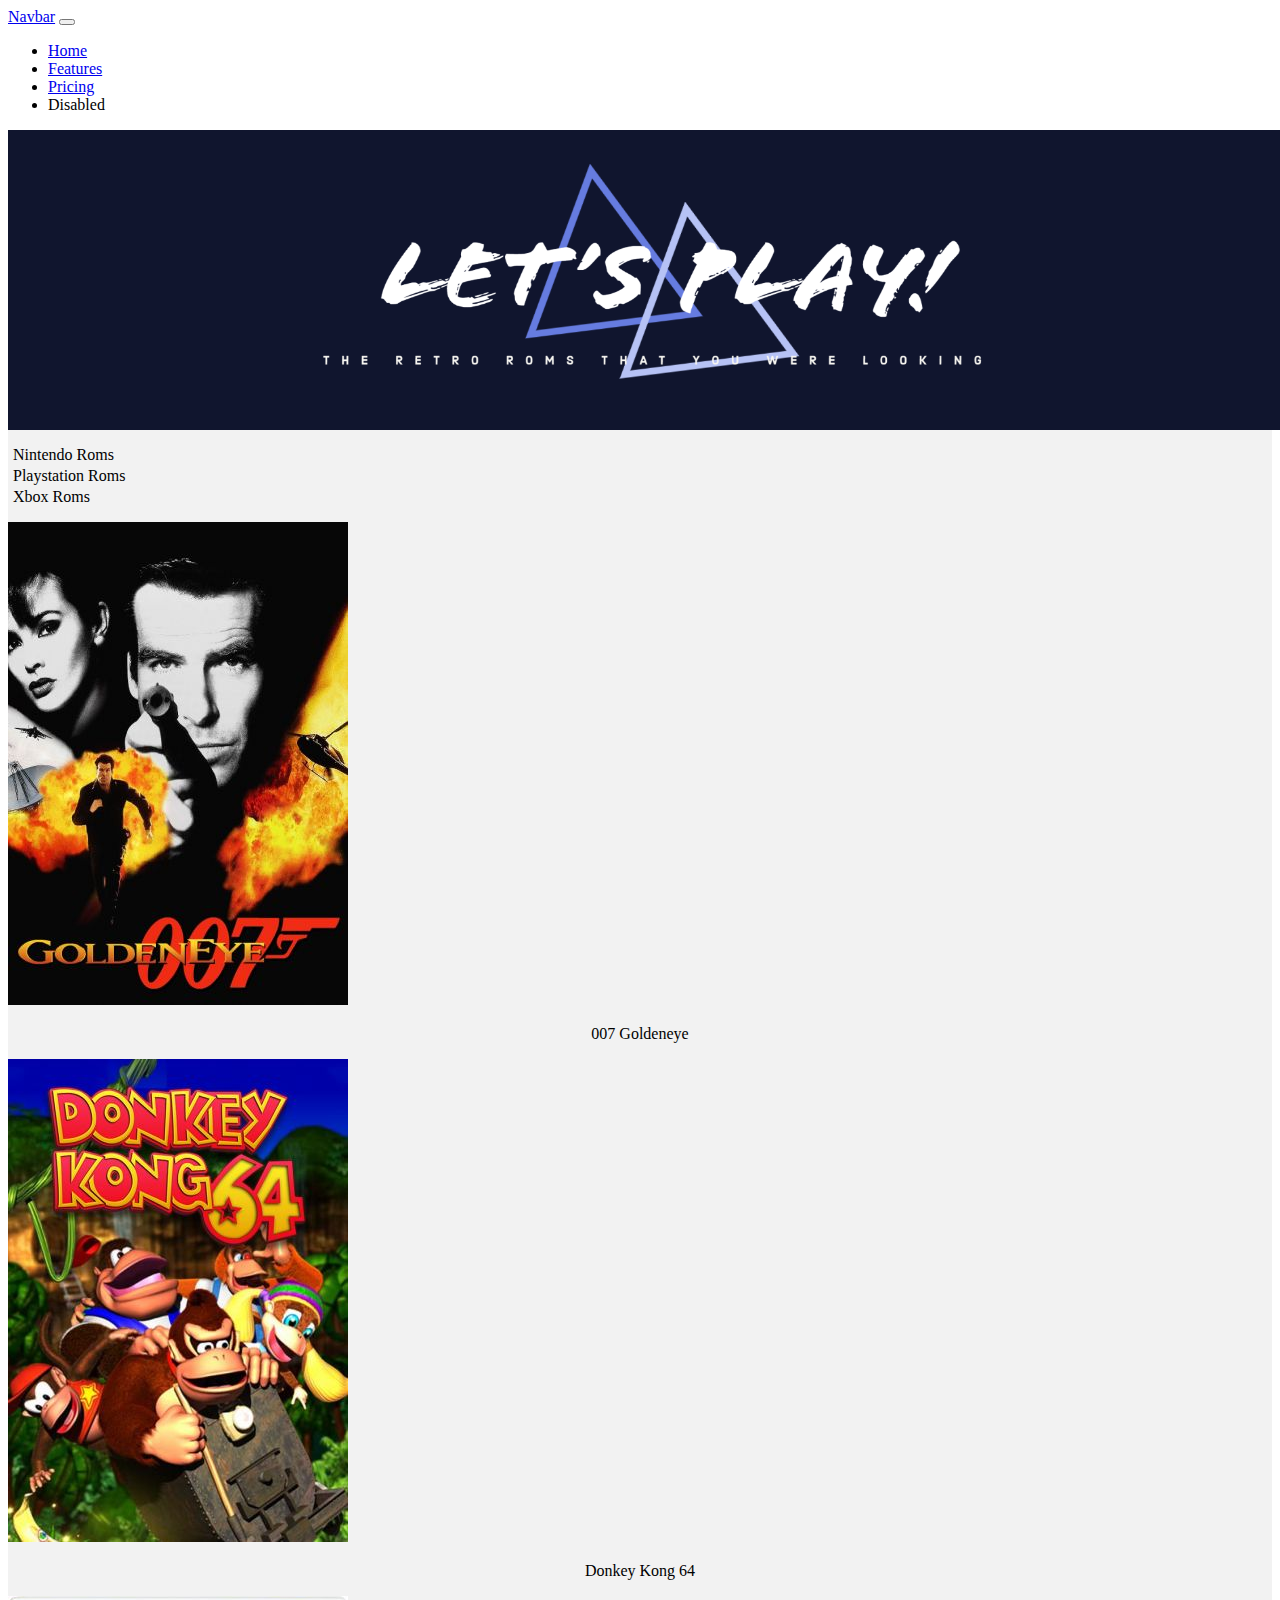
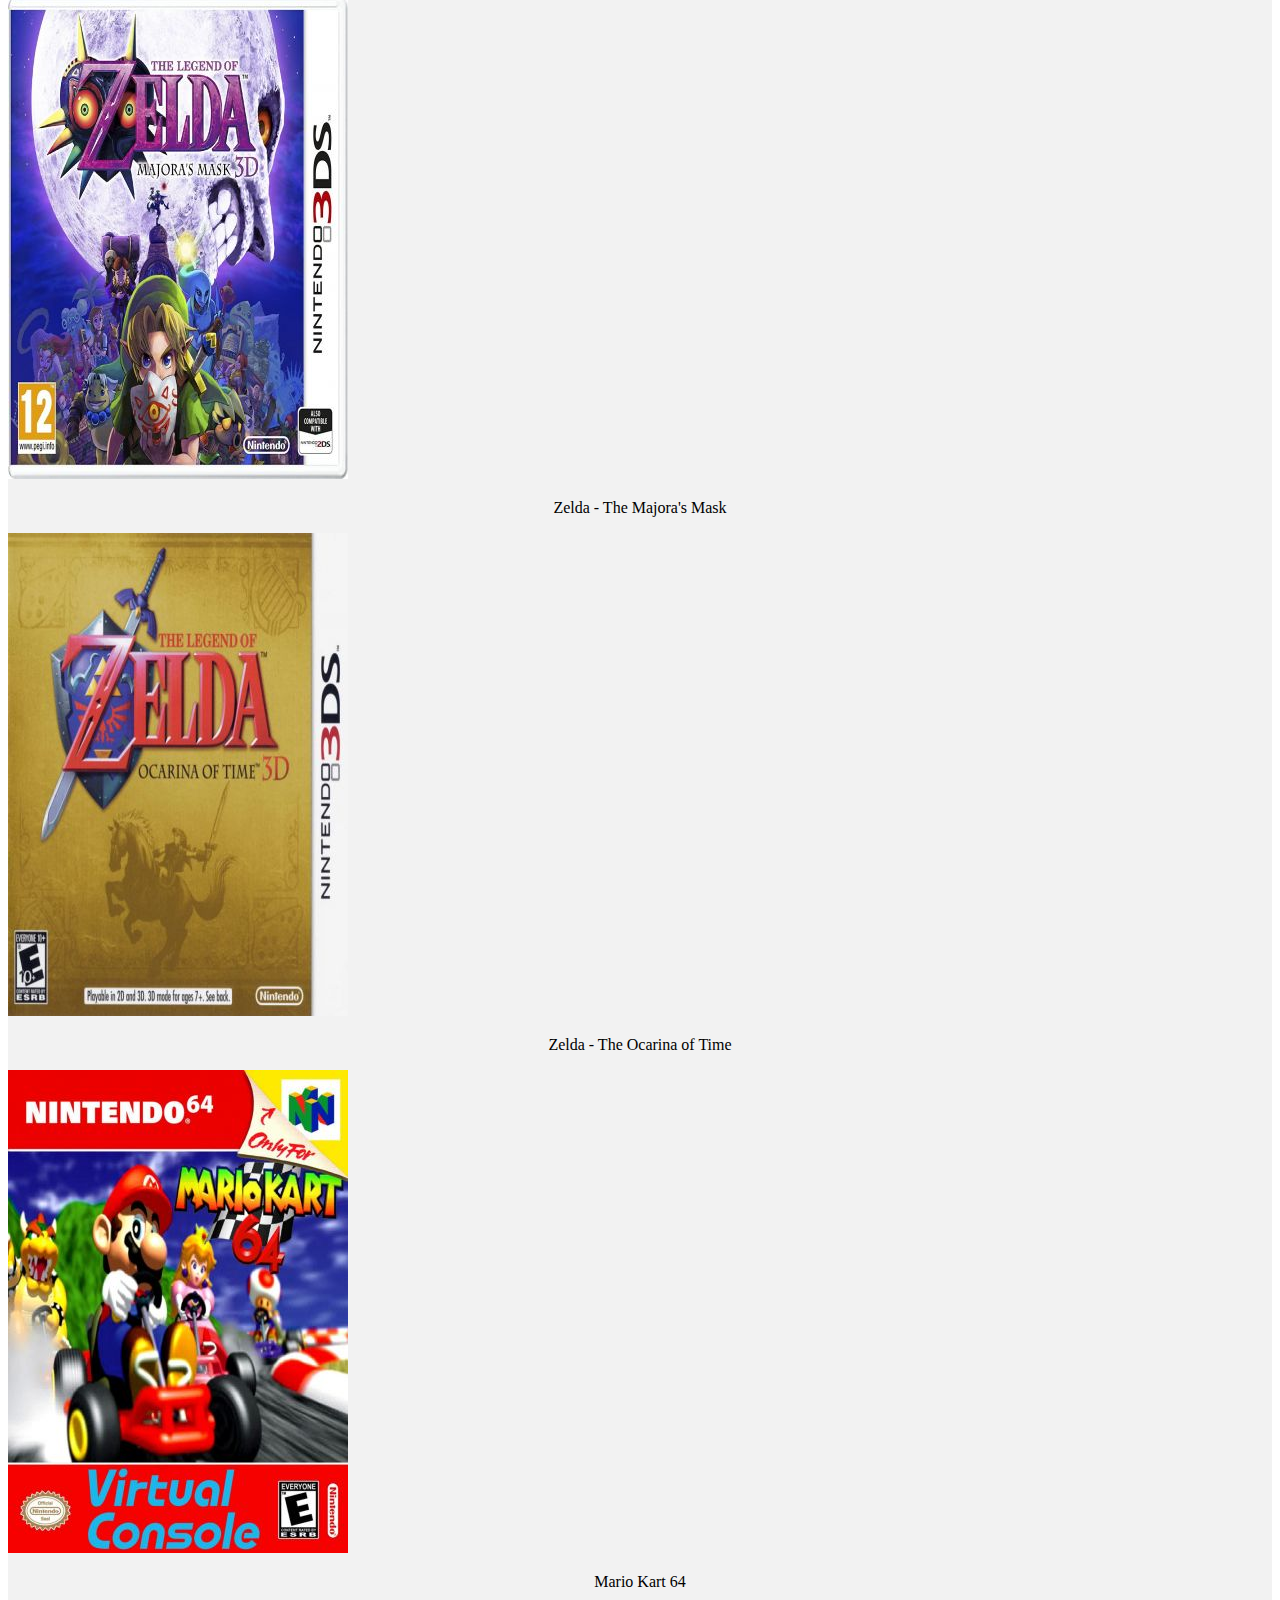
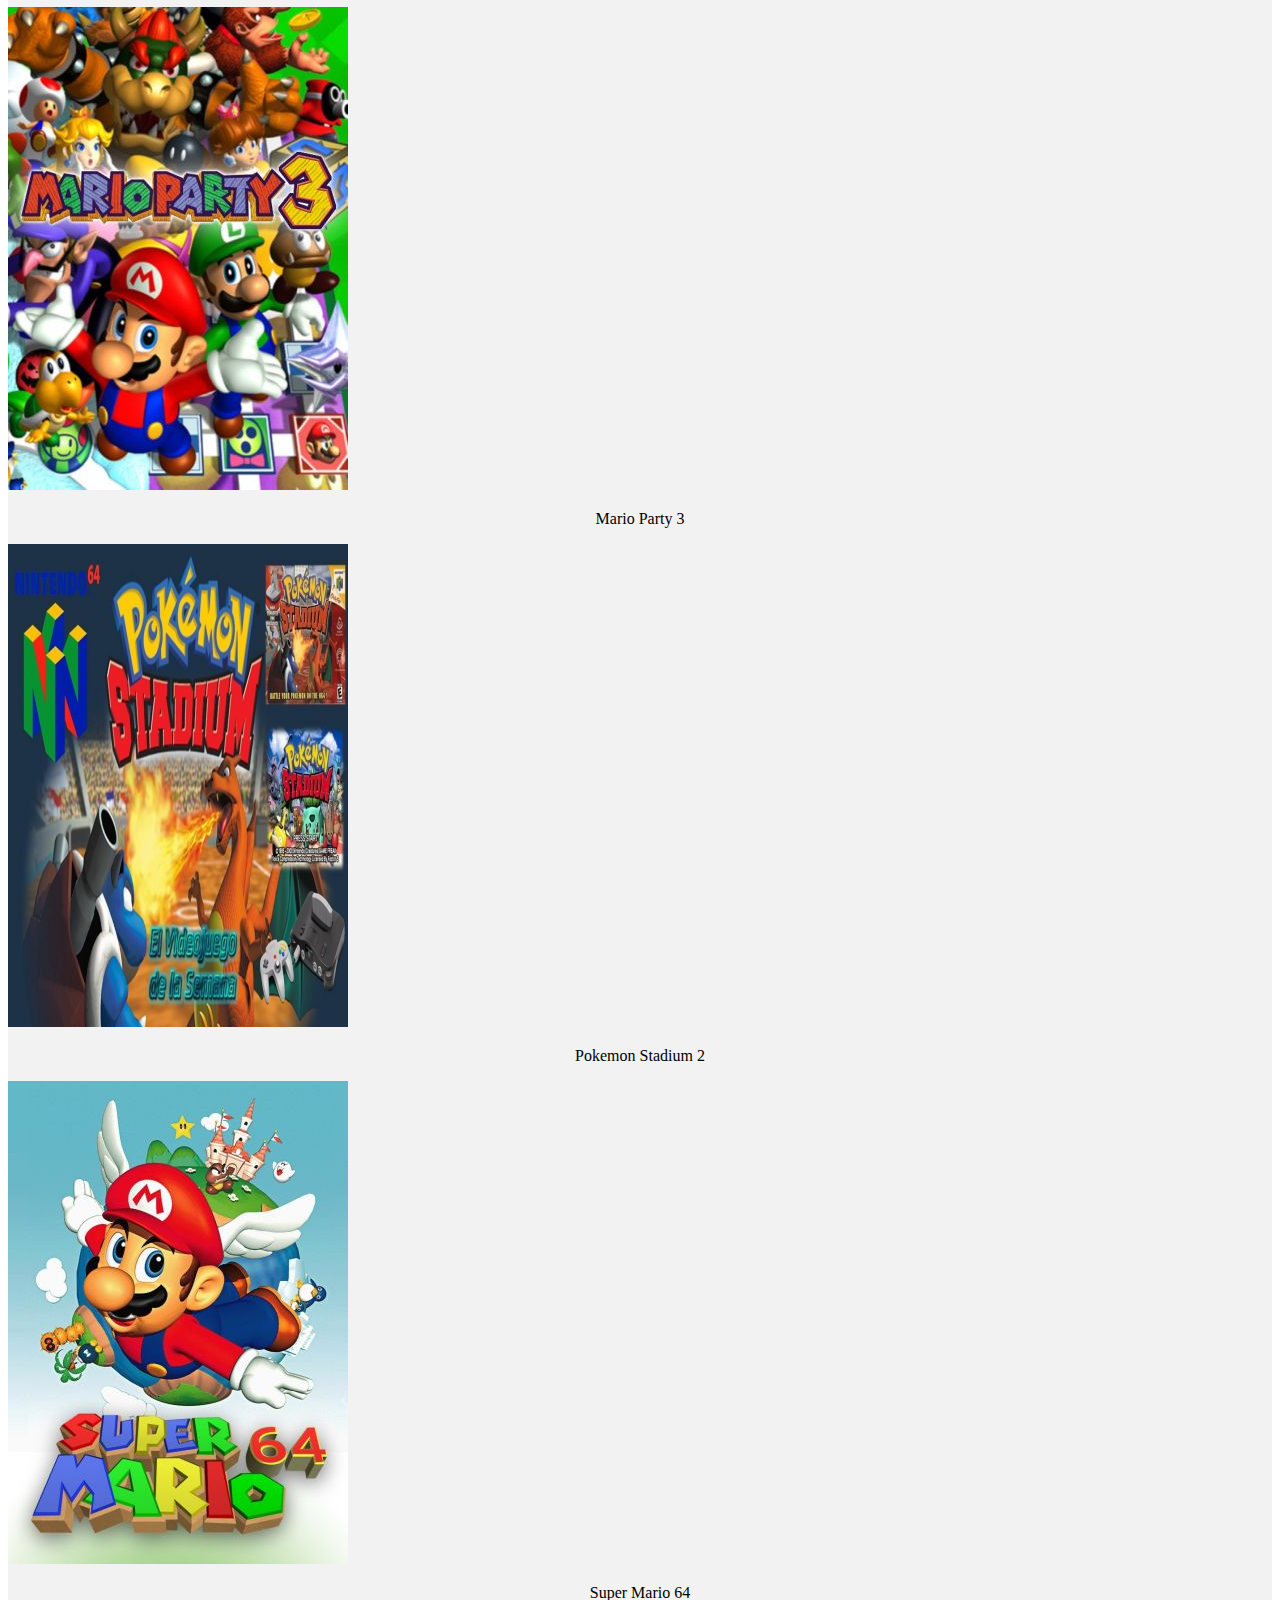
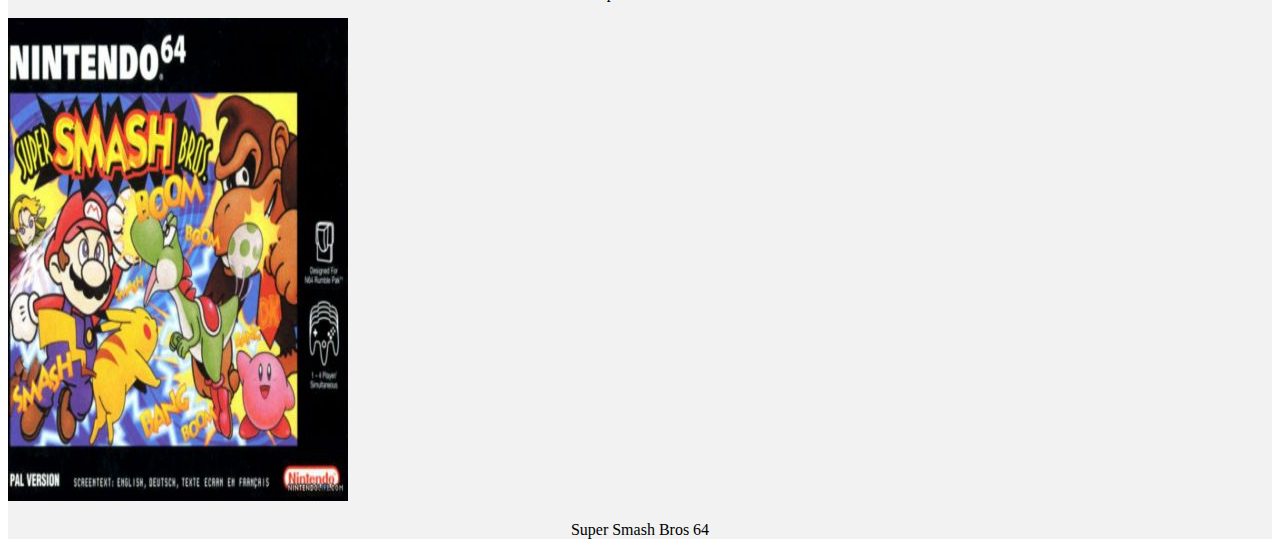
==== nintendo.html @ f7febc4a "inicio de repo" ====
<!DOCTYPE html>
<html lang="en">

<head>
    <meta charset="UTF-8">
    <meta http-equiv="X-UA-Compatible" content="IE=edge">
    <meta name="viewport" content="width=device-width, initial-scale=1.0">
    <link href="https://cdn.jsdelivr.net/npm/bootstrap@5.1.3/dist/css/bootstrap.min.css" rel="stylesheet"
        integrity="sha384-1BmE4kWBq78iYhFldvKuhfTAU6auU8tT94WrHftjDbrCEXSU1oBoqyl2QvZ6jIW3" crossorigin="anonymous">
        <link rel="stylesheet" href="styles/main.css">
       <link rel="stylesheet" href="https://pro.fontawesome.com/releases/v5.10.0/css/all.css" integrity="sha384-AYmEC3Yw5cVb3ZcuHtOA93w35dYTsvhLPVnYs9eStHfGJvOvKxVfELGroGkvsg+p" crossorigin="anonymous"/>
       <link rel="stylesheet" href="styles/cards.css">
    <title>Document</title>
</head>

<body>
    <header class="mb-3">
        <nav class="navbar navbar-expand-lg navbar-dark bg-dark">
            <div class="container-fluid">
                <a class="navbar-brand" href="#">Navbar</a>
                <button class="navbar-toggler" type="button" data-bs-toggle="collapse" data-bs-target="#navbarNav"
                    aria-controls="navbarNav" aria-expanded="false" aria-label="Toggle navigation">
                    <span class="navbar-toggler-icon"></span>
                </button>
                <div class="collapse navbar-collapse" id="navbarNav">
                    <ul class="navbar-nav">
                        <li class="nav-item">
                            <a class="nav-link active" aria-current="page" href="index.html">Home</a>
                        </li>
                        <li class="nav-item">
                            <a class="nav-link" href="#">Features</a>
                        </li>
                        <li class="nav-item">
                            <a class="nav-link" href="#">Pricing</a>
                        </li>
                        <li class="nav-item">
                            <a class="nav-link disabled">Disabled</a>
                        </li>
                    </ul>
                </div>
            </div>
        </nav>



    </header>
    <main class="container" style="background-color: #F2F2F2;">
        <div>
            <img src="images/welcome.png" class="pt-3 mb-3 img-fluid" style="display: block; height:300px; width: 1300px;">
        </div>
        <div class="row">
            <div class="col-3 justify-content-start align-items-start d-flex leftnav ">
                <ul>
                    <li><i class="fas fa-gamepad"></i><a href="nintendo.html"> Nintendo Roms</a></li>
                    <li><i class="fab fa-playstation"></i><a href="playstation.html"> Playstation Roms</a></li>
                    <li><i class="fab fa-xbox"></i><a href="xbox.html"> Xbox Roms</a></li>
                </ul>
            </div>
            <div class="col-9">
                <div class="row">
                    <div class="col-6 col-md-4 mb-3">
                        <div class="card">
                            <div class="card-body">
                                <img src="images/n64/007-goldeneye-cover-340x483.jpg" class="card-img-top" alt="...">
                                <p class="card-text">007 Goldeneye</p>
                            </div>
                        </div>
                    </div>
                    <div class="col-6 col-md-4 mb-3">
                        <div class="card">
                            <div class="card-body">
                                <img src="images/n64/donkey-kong-64-cover-340x483.jpg" class="card-img-top" alt="...">
                                <p class="card-text">Donkey Kong 64</p>
                            </div>
                        </div>
                    </div>
                    <div class="col-6 col-md-4 mb-3">
                        <div class="card">
                            <div class="card-body">
                                <img src="images/n64/legend-of-zelda-the-majors-mask-cover-340x483.jpg" class="card-img-top" alt="...">
                                <p class="card-text">Zelda - The Majora's Mask</p>
                            </div>
                        </div>
                    </div>
                    <div class="col-6 col-md-4 mb-3">
                        <div class="card">
                            <div class="card-body">
                                <img src="images/n64/legend-of-zelda-the-ocarina-of-time-cover-340x483.jpg" class="card-img-top" alt="...">
                                <p class="card-text">Zelda - The Ocarina of Time</p>
                            </div>
                        </div>
                    </div>
                    <div class="col-6 col-md-4 mb-3">
                        <div class="card">
                            <div class="card-body">
                                <img src="images/n64/mario-kart-64-cover-340x483.jpg" class="card-img-top" alt="...">
                                <p class="card-text">Mario Kart 64</p>
                            </div>
                        </div>
                    </div>
                    <div class="col-6 col-md-4 mb-3">
                        <div class="card">
                            <div class="card-body">
                                <img src="images/n64/mario-party-3-cover-340x483.jpg" class="card-img-top" alt="...">
                                <p class="card-text">Mario Party 3</p>
                            </div>
                        </div>
                    </div>
                    <div class="col-6 col-md-4 mb-3">
                        <div class="card">
                            <div class="card-body">
                                <img src="images/n64/pokemon-stadium-2-cover-340x483.jpg" class="card-img-top" alt="...">
                                <p class="card-text">Pokemon Stadium 2</p>
                            </div>
                        </div>
                    </div>
                    <div class= "col-6 col-md-4 mb-3">
                        <div class="card">
                            <div class="card-body">
                                <img src="images/n64/super-mario-64-cover-340x483.jpg" class="card-img-top" alt="...">
                                <p class="card-text">Super Mario 64</p>
                            </div>
                        </div>
                    </div>
                    <div class="col-6 col-md-4 mb-3">
                        <div class="card">
                            <div class="card-body">
                                <img src="images/n64/Super-Smash-Bros-64-cover-340x483.jpg" class="card-img-top" alt="...">
                                <p class="card-text">Super Smash Bros 64</p>
                            </div>
                        </div>
                    </div>
                </div>

        </div>
    </main>

    <script src="https://cdn.jsdelivr.net/npm/bootstrap@5.1.3/dist/js/bootstrap.bundle.min.js"
        integrity="sha384-ka7Sk0Gln4gmtz2MlQnikT1wXgYsOg+OMhuP+IlRH9sENBO0LRn5q+8nbTov4+1p"
        crossorigin="anonymous"></script>
</body>

</html>
---- styles/main.css ----
.leftnav li{

    list-style: none;
    border-radius: 5px;
    padding-left: 5px;
    margin-bottom: 3px;
    
    

}
.leftnav li:hover{
    background-color: #D9D9D9;
    
}

.card-body a{
    text-decoration: none;
    color: black;
    font-weight: bold;
}

.leftnav a {

    text-decoration: none;
    color: black;

}

.leftnav a:hover{
    font-weight: bold;
}


.leftnav ul{

    padding: 0;
    width: 100%;

}

.card-body:hover {

    background-color: #D9D9D9;

}

.banner {

    display: flex;
    justify-content: center;
    margin: 0;
    padding: 0;
    
 
}
---- styles/cards.css ----
.card-body:hover {

    background-color: #D9D9D9;

}

.card-text{

    text-align: center;

}
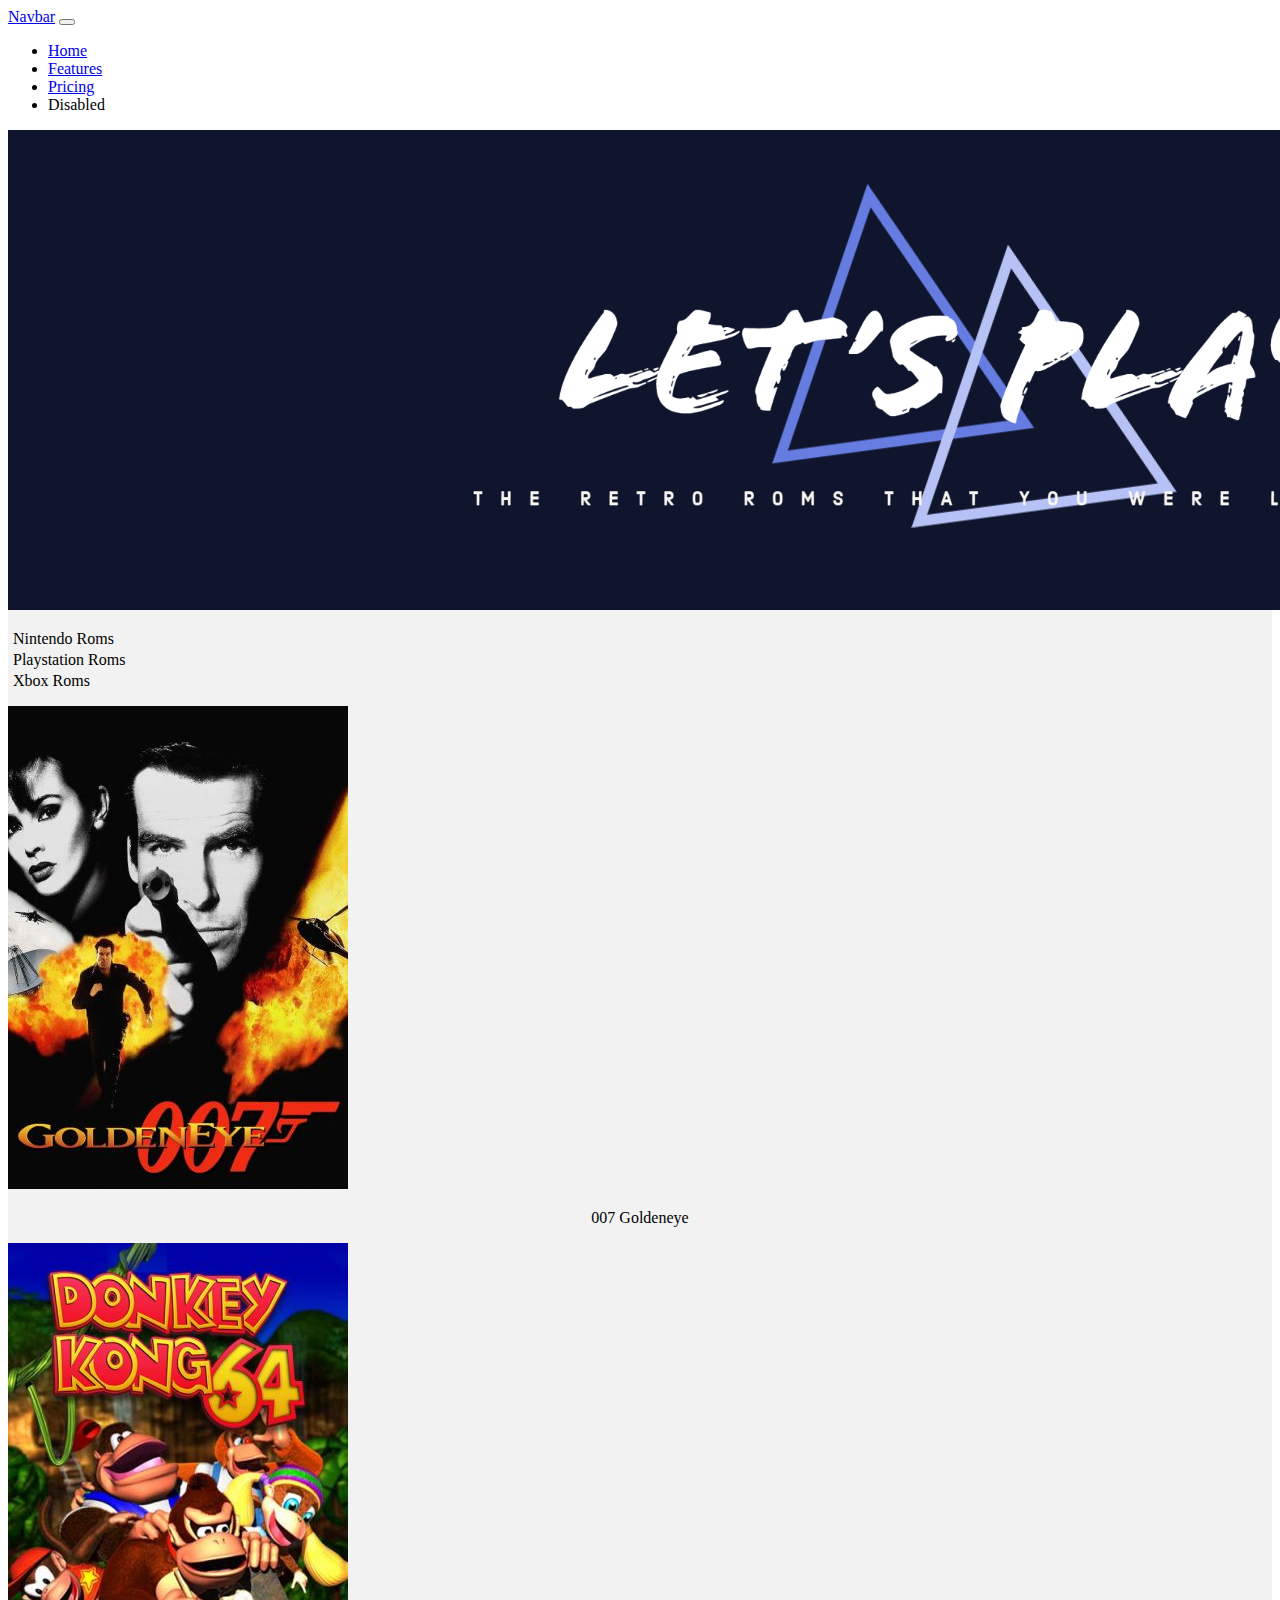
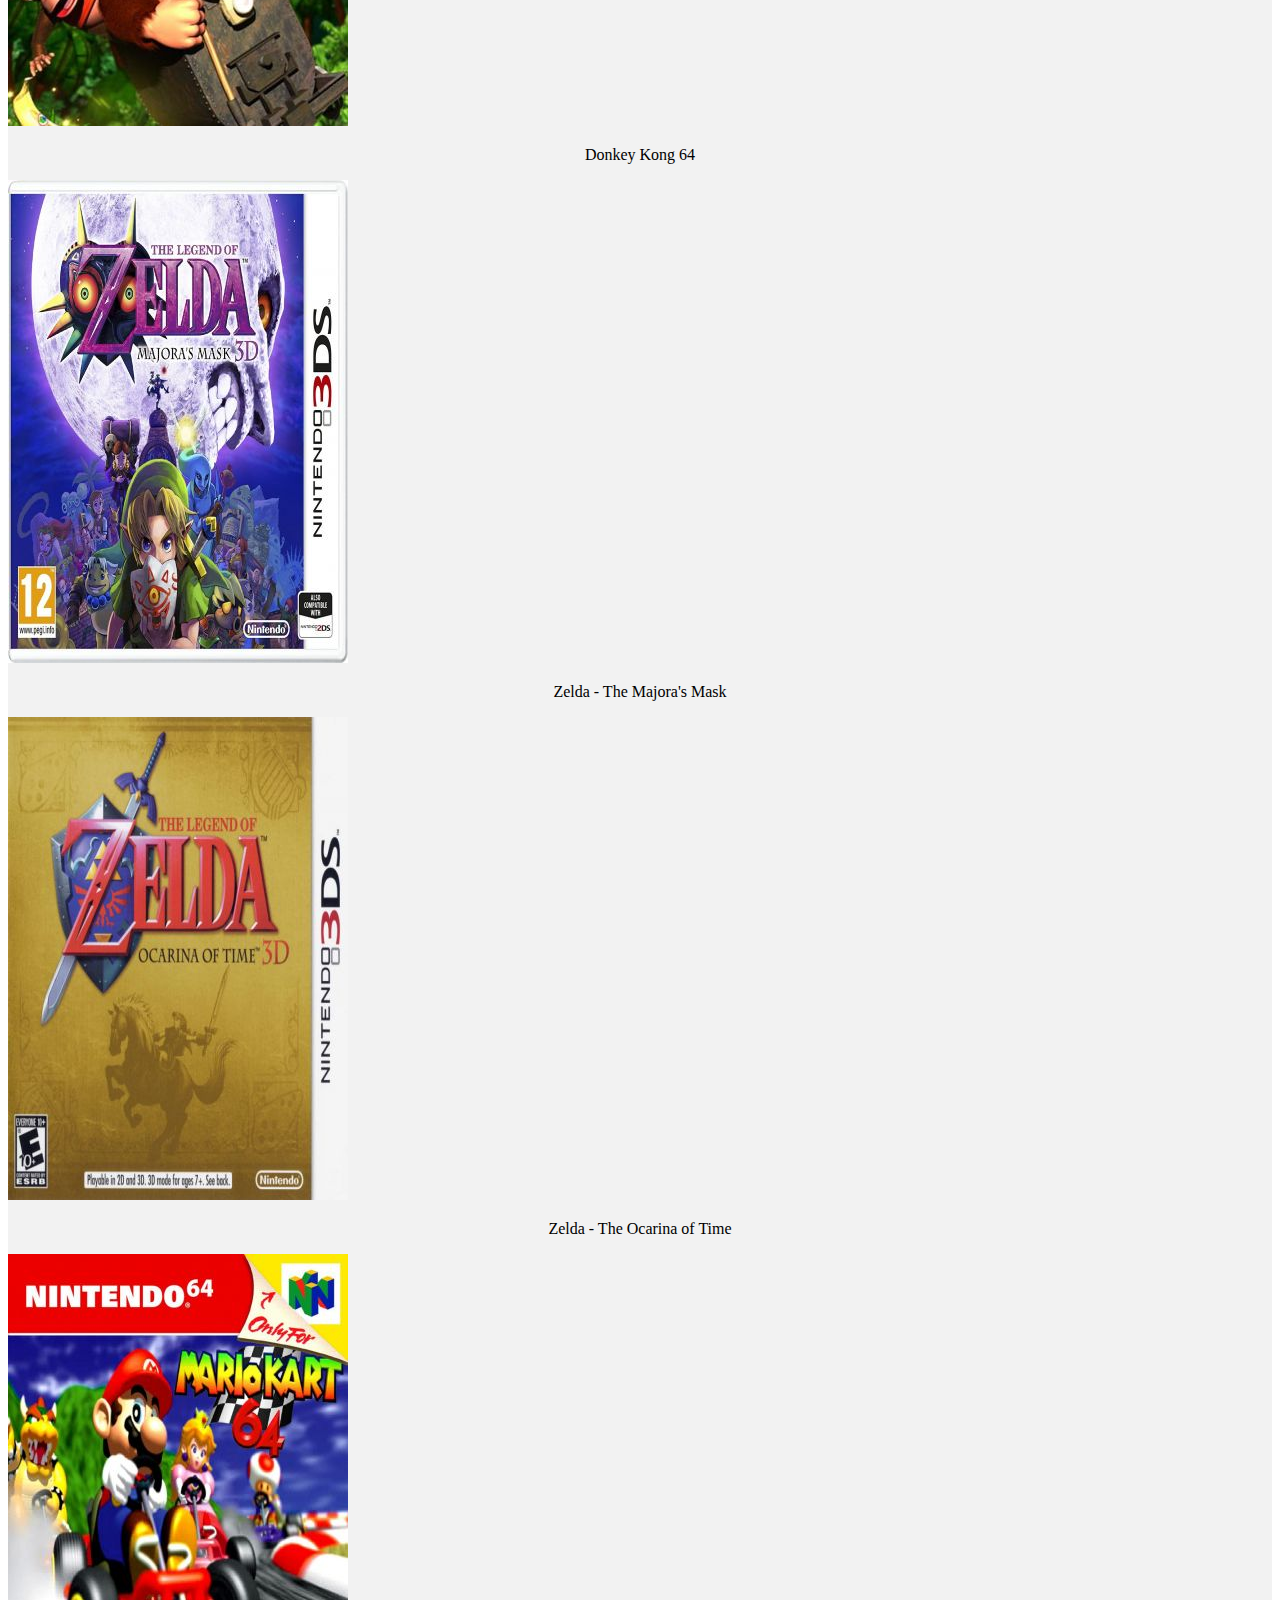
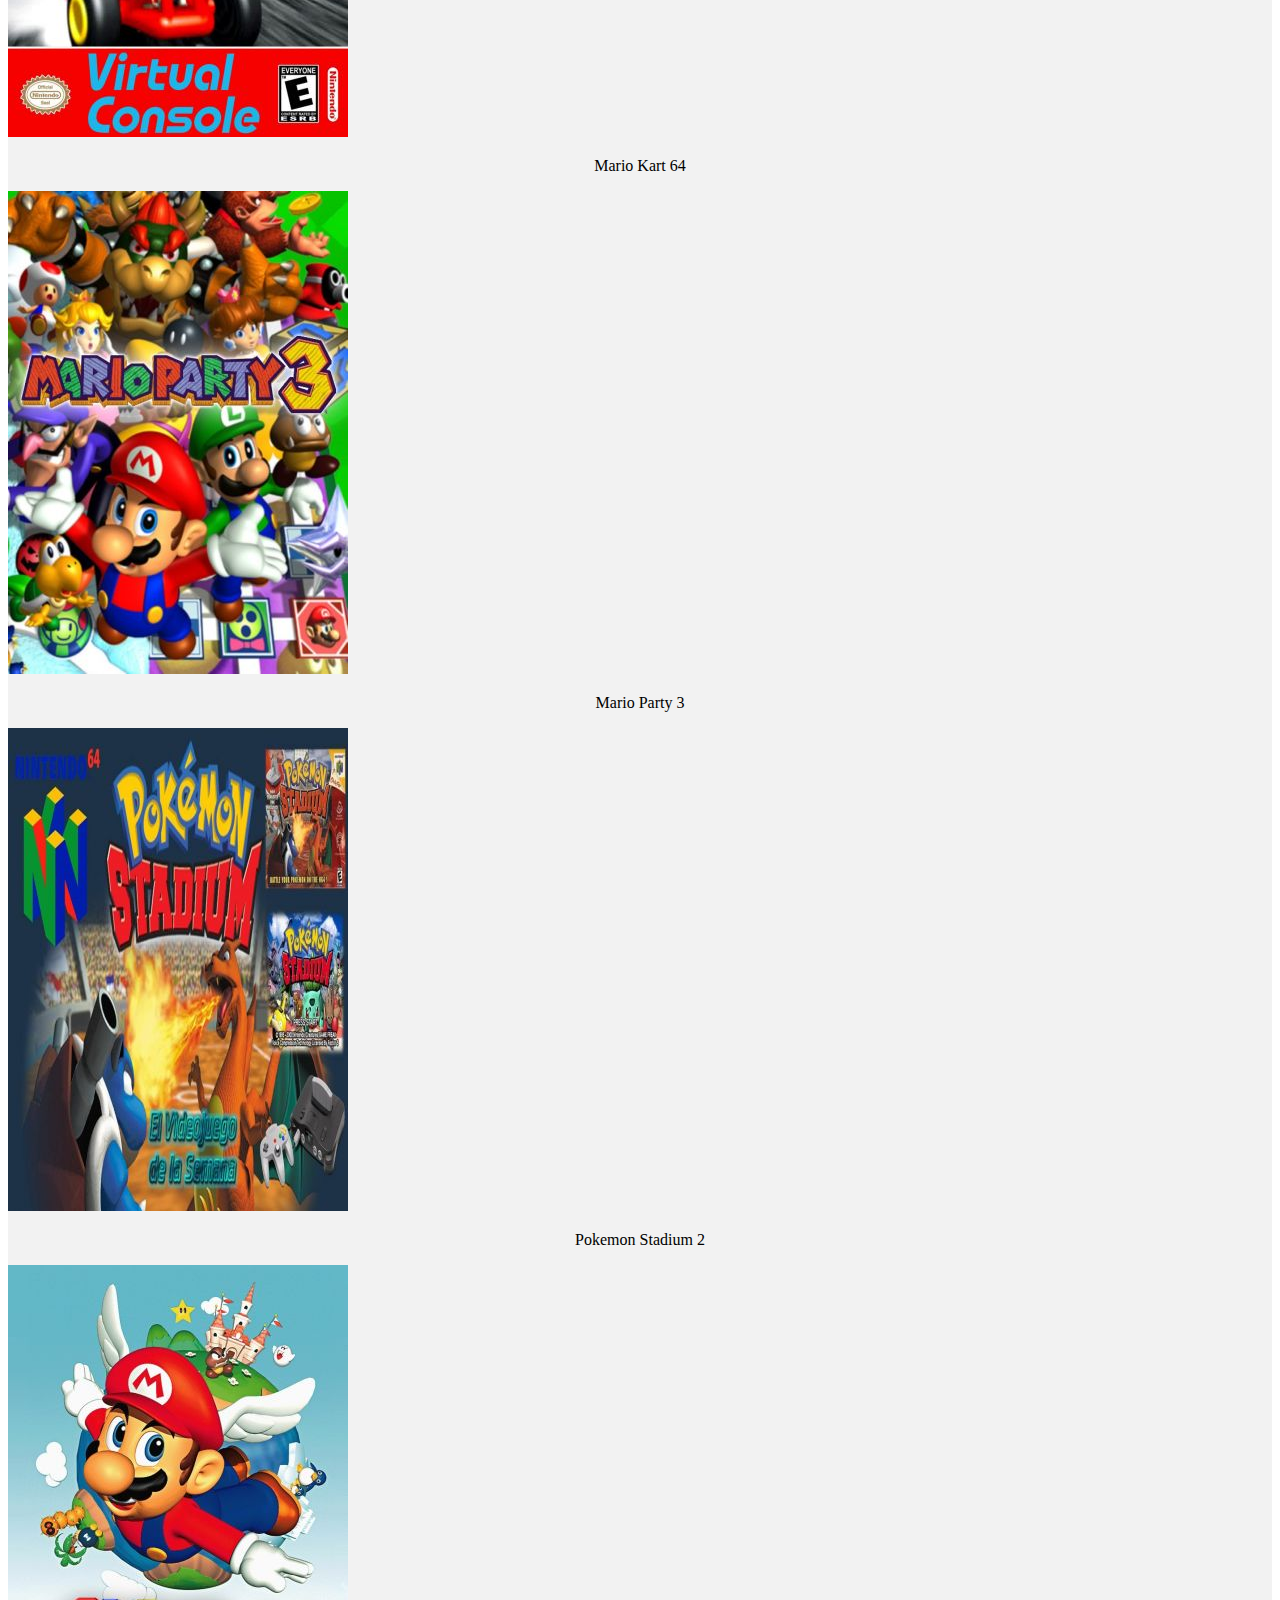
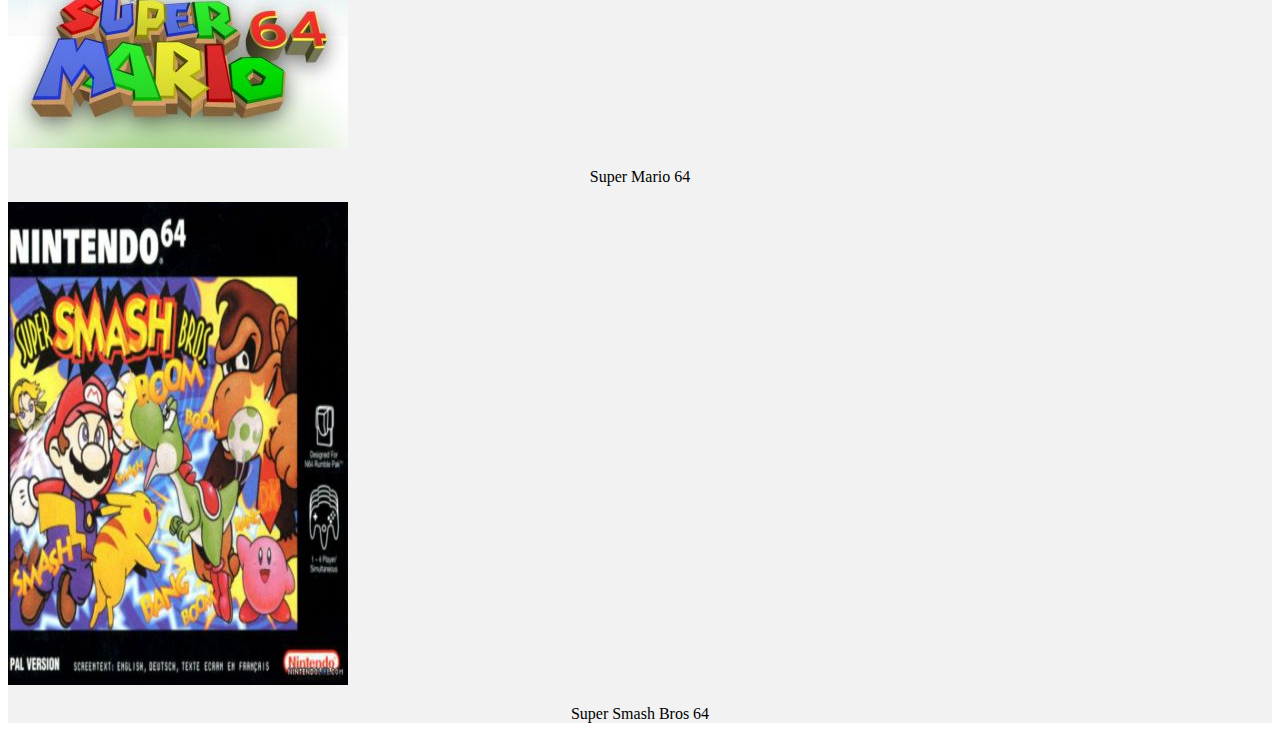
==== commit 321327a1: "remove styles del banner" ====
--- a/nintendo.html
+++ b/nintendo.html
@@ -1,285 +1,285 @@
-<!DOCTYPE html>-
-<html lang="en">-
--
-<head>-
-    <meta charset="UTF-8">-
-    <meta http-equiv="X-UA-Compatible" content="IE=edge">-
-    <meta name="viewport" content="width=device-width, initial-scale=1.0">-
-    <link href="https://cdn.jsdelivr.net/npm/bootstrap@5.1.3/dist/css/bootstrap.min.css" rel="stylesheet"-
-        integrity="sha384-1BmE4kWBq78iYhFldvKuhfTAU6auU8tT94WrHftjDbrCEXSU1oBoqyl2QvZ6jIW3" crossorigin="anonymous">-
-        <link rel="stylesheet" href="styles/main.css">-
-       <link rel="stylesheet" href="https://pro.fontawesome.com/releases/v5.10.0/css/all.css" integrity="sha384-AYmEC3Yw5cVb3ZcuHtOA93w35dYTsvhLPVnYs9eStHfGJvOvKxVfELGroGkvsg+p" crossorigin="anonymous"/>-
-       <link rel="stylesheet" href="styles/cards.css">-
-    <title>Document</title>-
-</head>-
--
-<body>-
-    <header class="mb-3">-
-        <nav class="navbar navbar-expand-lg navbar-dark bg-dark">-
-            <div class="container-fluid">-
-                <a class="navbar-brand" href="#">Navbar</a>-
-                <button class="navbar-toggler" type="button" data-bs-toggle="collapse" data-bs-target="#navbarNav"-
-                    aria-controls="navbarNav" aria-expanded="false" aria-label="Toggle navigation">-
-                    <span class="navbar-toggler-icon"></span>-
-                </button>-
-                <div class="collapse navbar-collapse" id="navbarNav">-
-                    <ul class="navbar-nav">-
-                        <li class="nav-item">-
-                            <a class="nav-link active" aria-current="page" href="index.html">Home</a>-
-                        </li>-
-                        <li class="nav-item">-
-                            <a class="nav-link" href="#">Features</a>-
-                        </li>-
-                        <li class="nav-item">-
-                            <a class="nav-link" href="#">Pricing</a>-
-                        </li>-
-                        <li class="nav-item">-
-                            <a class="nav-link disabled">Disabled</a>-
-                        </li>-
-                    </ul>-
-                </div>-
-            </div>-
-        </nav>-
--
--
--
-    </header>-
-    <main class="container" style="background-color: #F2F2F2;">-
-        <div>-
-            <img src="images/welcome.png" class="pt-3 mb-3 img-fluid" style="display: block; height:300px; width: 1300px;">-
-        </div>-
-        <div class="row">-
-            <div class="col-3 justify-content-start align-items-start d-flex leftnav ">-
-                <ul>-
-                    <li><i class="fas fa-gamepad"></i><a href="nintendo.html"> Nintendo Roms</a></li>-
-                    <li><i class="fab fa-playstation"></i><a href="playstation.html"> Playstation Roms</a></li>-
-                    <li><i class="fab fa-xbox"></i><a href="xbox.html"> Xbox Roms</a></li>-
-                </ul>-
-            </div>-
-            <div class="col-9">-
-                <div class="row">-
-                    <div class="col-6 col-md-4 mb-3">-
-                        <div class="card">-
-                            <div class="card-body">-
-                                <img src="images/n64/007-goldeneye-cover-340x483.jpg" class="card-img-top" alt="...">-
-                                <p class="card-text">007 Goldeneye</p>-
-                            </div>-
-                        </div>-
-                    </div>-
-                    <div class="col-6 col-md-4 mb-3">-
-                        <div class="card">-
-                            <div class="card-body">-
-                                <img src="images/n64/donkey-kong-64-cover-340x483.jpg" class="card-img-top" alt="...">-
-                                <p class="card-text">Donkey Kong 64</p>-
-                            </div>-
-                        </div>-
-                    </div>-
-                    <div class="col-6 col-md-4 mb-3">-
-                        <div class="card">-
-                            <div class="card-body">-
-                                <img src="images/n64/legend-of-zelda-the-majors-mask-cover-340x483.jpg" class="card-img-top" alt="...">-
-                                <p class="card-text">Zelda - The Majora's Mask</p>-
-                            </div>-
-                        </div>-
-                    </div>-
-                    <div class="col-6 col-md-4 mb-3">-
-                        <div class="card">-
-                            <div class="card-body">-
-                                <img src="images/n64/legend-of-zelda-the-ocarina-of-time-cover-340x483.jpg" class="card-img-top" alt="...">-
-                                <p class="card-text">Zelda - The Ocarina of Time</p>-
-                            </div>-
-                        </div>-
-                    </div>-
-                    <div class="col-6 col-md-4 mb-3">-
-                        <div class="card">-
-                            <div class="card-body">-
-                                <img src="images/n64/mario-kart-64-cover-340x483.jpg" class="card-img-top" alt="...">-
-                                <p class="card-text">Mario Kart 64</p>-
-                            </div>-
-                        </div>-
-                    </div>-
-                    <div class="col-6 col-md-4 mb-3">-
-                        <div class="card">-
-                            <div class="card-body">-
-                                <img src="images/n64/mario-party-3-cover-340x483.jpg" class="card-img-top" alt="...">-
-                                <p class="card-text">Mario Party 3</p>-
-                            </div>-
-                        </div>-
-                    </div>-
-                    <div class="col-6 col-md-4 mb-3">-
-                        <div class="card">-
-                            <div class="card-body">-
-                                <img src="images/n64/pokemon-stadium-2-cover-340x483.jpg" class="card-img-top" alt="...">-
-                                <p class="card-text">Pokemon Stadium 2</p>-
-                            </div>-
-                        </div>-
-                    </div>-
-                    <div class= "col-6 col-md-4 mb-3">-
-                        <div class="card">-
-                            <div class="card-body">-
-                                <img src="images/n64/super-mario-64-cover-340x483.jpg" class="card-img-top" alt="...">-
-                                <p class="card-text">Super Mario 64</p>-
-                            </div>-
-                        </div>-
-                    </div>-
-                    <div class="col-6 col-md-4 mb-3">-
-                        <div class="card">-
-                            <div class="card-body">-
-                                <img src="images/n64/Super-Smash-Bros-64-cover-340x483.jpg" class="card-img-top" alt="...">-
-                                <p class="card-text">Super Smash Bros 64</p>-
-                            </div>-
-                        </div>-
-                    </div>-
-                </div>-
--
-        </div>-
-    </main>-
--
-    <script src="https://cdn.jsdelivr.net/npm/bootstrap@5.1.3/dist/js/bootstrap.bundle.min.js"-
-        integrity="sha384-ka7Sk0Gln4gmtz2MlQnikT1wXgYsOg+OMhuP+IlRH9sENBO0LRn5q+8nbTov4+1p"-
-        crossorigin="anonymous"></script>-
-</body>-
--
+<!DOCTYPE html>
+
+<html lang="en">
+
+
+
+<head>
+
+    <meta charset="UTF-8">
+
+    <meta http-equiv="X-UA-Compatible" content="IE=edge">
+
+    <meta name="viewport" content="width=device-width, initial-scale=1.0">
+
+    <link href="https://cdn.jsdelivr.net/npm/bootstrap@5.1.3/dist/css/bootstrap.min.css" rel="stylesheet"
+
+        integrity="sha384-1BmE4kWBq78iYhFldvKuhfTAU6auU8tT94WrHftjDbrCEXSU1oBoqyl2QvZ6jIW3" crossorigin="anonymous">
+
+        <link rel="stylesheet" href="styles/main.css">
+
+       <link rel="stylesheet" href="https://pro.fontawesome.com/releases/v5.10.0/css/all.css" integrity="sha384-AYmEC3Yw5cVb3ZcuHtOA93w35dYTsvhLPVnYs9eStHfGJvOvKxVfELGroGkvsg+p" crossorigin="anonymous"/>
+
+       <link rel="stylesheet" href="styles/cards.css">
+
+    <title>Document</title>
+
+</head>
+
+
+
+<body>
+
+    <header class="mb-3">
+
+        <nav class="navbar navbar-expand-lg navbar-dark bg-dark">
+
+            <div class="container-fluid">
+
+                <a class="navbar-brand" href="#">Navbar</a>
+
+                <button class="navbar-toggler" type="button" data-bs-toggle="collapse" data-bs-target="#navbarNav"
+
+                    aria-controls="navbarNav" aria-expanded="false" aria-label="Toggle navigation">
+
+                    <span class="navbar-toggler-icon"></span>
+
+                </button>
+
+                <div class="collapse navbar-collapse" id="navbarNav">
+
+                    <ul class="navbar-nav">
+
+                        <li class="nav-item">
+
+                            <a class="nav-link active" aria-current="page" href="index.html">Home</a>
+
+                        </li>
+
+                        <li class="nav-item">
+
+                            <a class="nav-link" href="#">Features</a>
+
+                        </li>
+
+                        <li class="nav-item">
+
+                            <a class="nav-link" href="#">Pricing</a>
+
+                        </li>
+
+                        <li class="nav-item">
+
+                            <a class="nav-link disabled">Disabled</a>
+
+                        </li>
+
+                    </ul>
+
+                </div>
+
+            </div>
+
+        </nav>
+
+
+
+
+
+
+
+    </header>
+
+    <main class="container" style="background-color: #F2F2F2;">
+
+        <div>
+
+            <img src="images/welcome.png" class="pt-3 mb-3 img-fluid">
+
+        </div>
+
+        <div class="row">
+
+            <div class="col-3 justify-content-start align-items-start d-flex leftnav ">
+
+                <ul>
+
+                    <li><i class="fas fa-gamepad"></i><a href="nintendo.html"> Nintendo Roms</a></li>
+
+                    <li><i class="fab fa-playstation"></i><a href="playstation.html"> Playstation Roms</a></li>
+
+                    <li><i class="fab fa-xbox"></i><a href="xbox.html"> Xbox Roms</a></li>
+
+                </ul>
+
+            </div>
+
+            <div class="col-9">
+
+                <div class="row">
+
+                    <div class="col-6 col-md-4 mb-3">
+
+                        <div class="card">
+
+                            <div class="card-body">
+
+                                <img src="images/n64/007-goldeneye-cover-340x483.jpg" class="card-img-top" alt="...">
+
+                                <p class="card-text">007 Goldeneye</p>
+
+                            </div>
+
+                        </div>
+
+                    </div>
+
+                    <div class="col-6 col-md-4 mb-3">
+
+                        <div class="card">
+
+                            <div class="card-body">
+
+                                <img src="images/n64/donkey-kong-64-cover-340x483.jpg" class="card-img-top" alt="...">
+
+                                <p class="card-text">Donkey Kong 64</p>
+
+                            </div>
+
+                        </div>
+
+                    </div>
+
+                    <div class="col-6 col-md-4 mb-3">
+
+                        <div class="card">
+
+                            <div class="card-body">
+
+                                <img src="images/n64/legend-of-zelda-the-majors-mask-cover-340x483.jpg" class="card-img-top" alt="...">
+
+                                <p class="card-text">Zelda - The Majora's Mask</p>
+
+                            </div>
+
+                        </div>
+
+                    </div>
+
+                    <div class="col-6 col-md-4 mb-3">
+
+                        <div class="card">
+
+                            <div class="card-body">
+
+                                <img src="images/n64/legend-of-zelda-the-ocarina-of-time-cover-340x483.jpg" class="card-img-top" alt="...">
+
+                                <p class="card-text">Zelda - The Ocarina of Time</p>
+
+                            </div>
+
+                        </div>
+
+                    </div>
+
+                    <div class="col-6 col-md-4 mb-3">
+
+                        <div class="card">
+
+                            <div class="card-body">
+
+                                <img src="images/n64/mario-kart-64-cover-340x483.jpg" class="card-img-top" alt="...">
+
+                                <p class="card-text">Mario Kart 64</p>
+
+                            </div>
+
+                        </div>
+
+                    </div>
+
+                    <div class="col-6 col-md-4 mb-3">
+
+                        <div class="card">
+
+                            <div class="card-body">
+
+                                <img src="images/n64/mario-party-3-cover-340x483.jpg" class="card-img-top" alt="...">
+
+                                <p class="card-text">Mario Party 3</p>
+
+                            </div>
+
+                        </div>
+
+                    </div>
+
+                    <div class="col-6 col-md-4 mb-3">
+
+                        <div class="card">
+
+                            <div class="card-body">
+
+                                <img src="images/n64/pokemon-stadium-2-cover-340x483.jpg" class="card-img-top" alt="...">
+
+                                <p class="card-text">Pokemon Stadium 2</p>
+
+                            </div>
+
+                        </div>
+
+                    </div>
+
+                    <div class= "col-6 col-md-4 mb-3">
+
+                        <div class="card">
+
+                            <div class="card-body">
+
+                                <img src="images/n64/super-mario-64-cover-340x483.jpg" class="card-img-top" alt="...">
+
+                                <p class="card-text">Super Mario 64</p>
+
+                            </div>
+
+                        </div>
+
+                    </div>
+
+                    <div class="col-6 col-md-4 mb-3">
+
+                        <div class="card">
+
+                            <div class="card-body">
+
+                                <img src="images/n64/Super-Smash-Bros-64-cover-340x483.jpg" class="card-img-top" alt="...">
+
+                                <p class="card-text">Super Smash Bros 64</p>
+
+                            </div>
+
+                        </div>
+
+                    </div>
+
+                </div>
+
+
+
+        </div>
+
+    </main>
+
+
+
+    <script src="https://cdn.jsdelivr.net/npm/bootstrap@5.1.3/dist/js/bootstrap.bundle.min.js"
+
+        integrity="sha384-ka7Sk0Gln4gmtz2MlQnikT1wXgYsOg+OMhuP+IlRH9sENBO0LRn5q+8nbTov4+1p"
+
+        crossorigin="anonymous"></script>
+
+</body>
+
+
+
 </html>